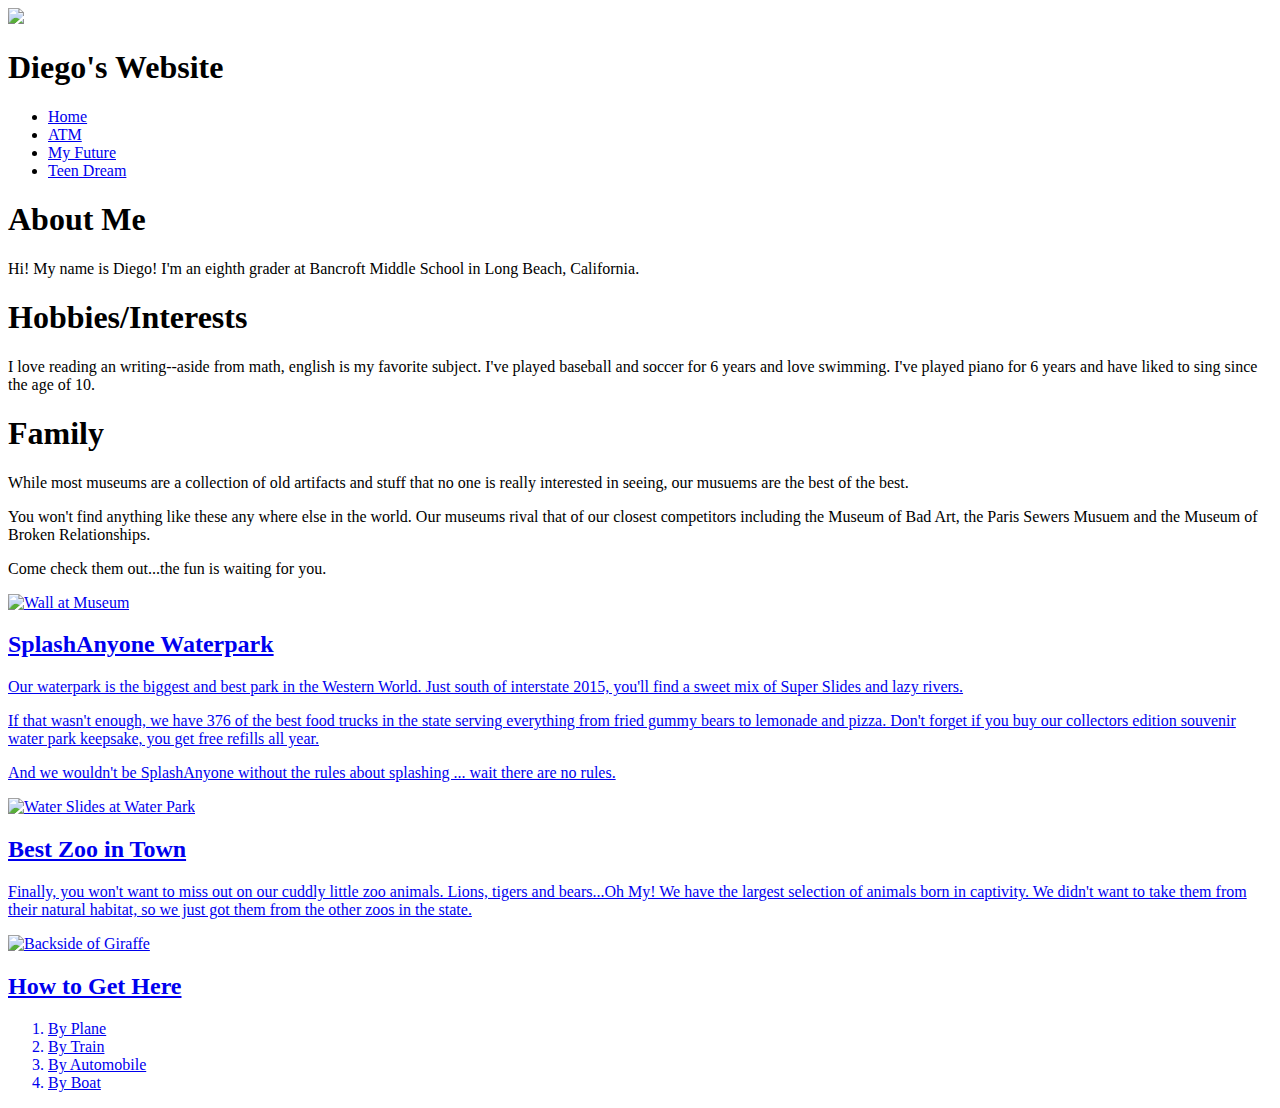
==== index.html @ d810f6b4 "Add files via upload" ====
<!doctype html> 
<html>
	<head>
		<title>Diego's Website</title>
		<link rel="stylesheet" type="text/css" href="myStyle.css">	
	</head>
	<body>
		<header>
			<img src="https://lh3.google.com/u/0/d/0B9gdNiZ6j026eEZrTGpXUlRtOTg=w1628-h850-iv1" width="200">
			<h1 id="title">Diego's Website</h1>
				<ul>
					<li><a href="index.html">Home</a></li>
					<li><a href="atm.html">ATM</a></li>
					<li><a href="future.html">My Future</a></li>
					<li><a href="LinkToBonus">Teen Dream</a></li>
				</ul>
		</header>
					
			
		<p><h1 id="web">About Me</h1></p>
		<p>Hi! My name is Diego! I'm an eighth grader at Bancroft Middle School in Long Beach, 
			California. 
		
		<h1>Hobbies/Interests</h1>
		<p>I love reading an writing--aside from math, english is my favorite subject. 
			I've played baseball and soccer for 6 years and love swimming. I've played piano
			for 6 years and have liked to sing since the age of 10. 
			
		<h1>Family</h1>
		<p>While most museums are a collection of old artifacts and stuff that no one is really interested in seeing, our musuems are the best of the best.</p>
		<p>You won't find anything like these any where else in the world. Our museums rival that of our closest competitors including the Museum of Bad Art, the Paris Sewers Musuem and the Museum of Broken Relationships.</p>
		<p>Come check them out...the fun is waiting for you.</p>
		
		<a href="http://lbma.org/"</a><img src="images/Museum.jpg" alt="Wall at Museum" width="400">
		
		<h2>SplashAnyone Waterpark</h2>
		<p>Our waterpark is the biggest and best park in the Western World. Just south of interstate 2015, you'll find a sweet mix of Super Slides and lazy rivers.</p>
		<p>If that wasn't enough, we have 376 of the best food trucks in the state serving everything from fried gummy bears to lemonade and pizza. Don't forget if you buy our collectors edition souvenir water park keepsake, you get free refills all year.</p>
		<p>And we wouldn't be SplashAnyone without the rules about splashing ... wait there are no rules.</p>
		
		<img src="images/WaterPark.jpg" alt="Water Slides at Water Park" width="400">
		
		<h2>Best Zoo in Town</h2>
		<p>Finally, you won't want to miss out on our cuddly little zoo animals. Lions, tigers and bears...Oh My! We have the largest selection of animals born in captivity. We didn't want to take them from their natural habitat, so we just got them from the other zoos in the state.</p>
		
		<img src="images/Zoo.jpg" alt="Backside of Giraffe" width="400">
		
		<h2>How to Get Here</h2>
			<ol>
				<li>By Plane</li>
				<li>By Train</li>
				<li>By Automobile</li>
				<li>By Boat</li>
			</ol>
	</body>

</html>
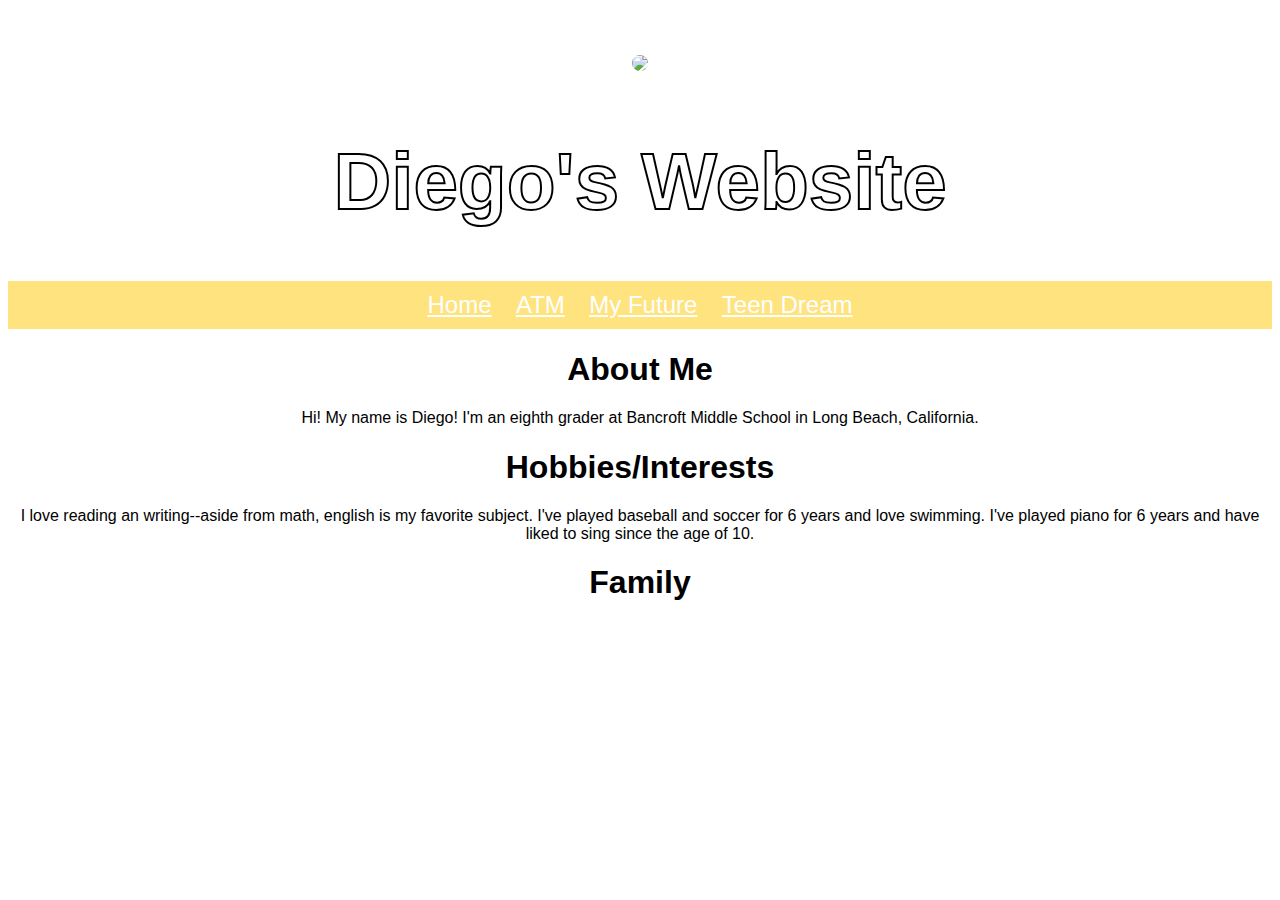
==== commit 573e0051: "Add files via upload" ====
--- a/index.html
+++ b/index.html
@@ -27,31 +27,7 @@
 			for 6 years and have liked to sing since the age of 10. 
 			
 		<h1>Family</h1>
-		<p>While most museums are a collection of old artifacts and stuff that no one is really interested in seeing, our musuems are the best of the best.</p>
-		<p>You won't find anything like these any where else in the world. Our museums rival that of our closest competitors including the Museum of Bad Art, the Paris Sewers Musuem and the Museum of Broken Relationships.</p>
-		<p>Come check them out...the fun is waiting for you.</p>
-		
-		<a href="http://lbma.org/"</a><img src="images/Museum.jpg" alt="Wall at Museum" width="400">
-		
-		<h2>SplashAnyone Waterpark</h2>
-		<p>Our waterpark is the biggest and best park in the Western World. Just south of interstate 2015, you'll find a sweet mix of Super Slides and lazy rivers.</p>
-		<p>If that wasn't enough, we have 376 of the best food trucks in the state serving everything from fried gummy bears to lemonade and pizza. Don't forget if you buy our collectors edition souvenir water park keepsake, you get free refills all year.</p>
-		<p>And we wouldn't be SplashAnyone without the rules about splashing ... wait there are no rules.</p>
-		
-		<img src="images/WaterPark.jpg" alt="Water Slides at Water Park" width="400">
-		
-		<h2>Best Zoo in Town</h2>
-		<p>Finally, you won't want to miss out on our cuddly little zoo animals. Lions, tigers and bears...Oh My! We have the largest selection of animals born in captivity. We didn't want to take them from their natural habitat, so we just got them from the other zoos in the state.</p>
-		
-		<img src="images/Zoo.jpg" alt="Backside of Giraffe" width="400">
-		
-		<h2>How to Get Here</h2>
-			<ol>
-				<li>By Plane</li>
-				<li>By Train</li>
-				<li>By Automobile</li>
-				<li>By Boat</li>
-			</ol>
+		<p></p>
 	</body>
 
 </html>--- a/myStyle.css
+++ b/myStyle.css
@@ -0,0 +1,38 @@
+header {
+      background: url('https://lh3.google.com/u/0/d/0B9gdNiZ6j026el9kckhJRWVtb0U=w1628-h850-iv1');
+      background-size: cover;
+      font-family: sans-serif;
+      color: white;
+}
+img {
+      margin: 40px 0px 0px 0px;
+      border: 7px solid white;
+      border-radius: 20px;
+}
+body{
+      text-align: center;
+      font-family: arial;
+}
+li {
+       padding: 5px;
+       display: block;
+}
+li {
+      display: inline;
+      padding: 0px 10px 0px 10px;
+}
+ul {
+      padding: 10px;
+      background: rgba(1000,200,0,0.5);
+}
+#title {
+      font-size: 500%;
+      -webkit-text-stroke-width: 2px;
+      -webkit-text-stroke-color: black;
+ 
+}
+a {
+      color: white;
+      font-size: 150%;
+      font-family: arial;
+}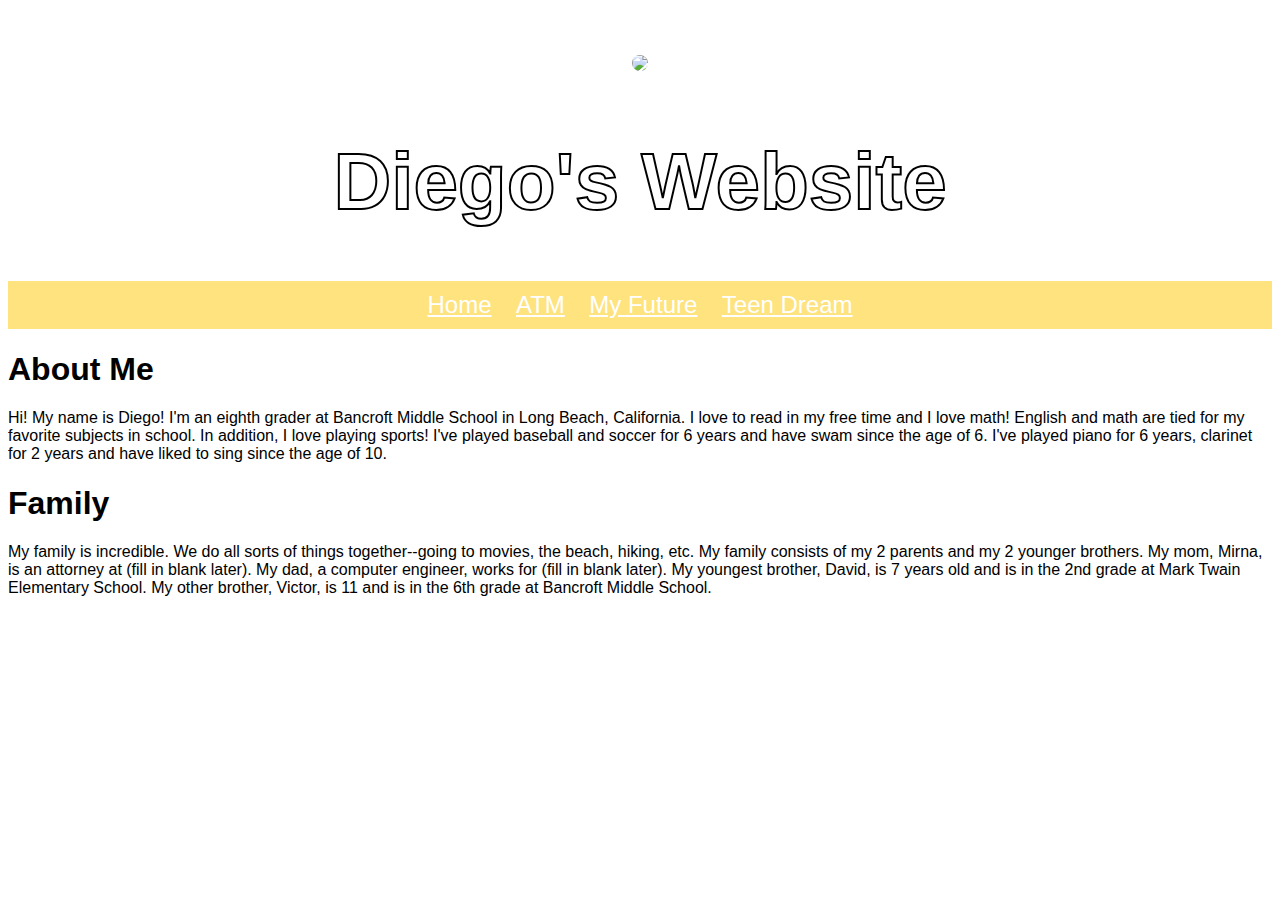
==== commit 8361eb7c: "Add files via upload" ====
--- a/index.html
+++ b/index.html
@@ -12,22 +12,27 @@
 					<li><a href="index.html">Home</a></li>
 					<li><a href="atm.html">ATM</a></li>
 					<li><a href="future.html">My Future</a></li>
-					<li><a href="LinkToBonus">Teen Dream</a></li>
+					<li><a href="teendream.html">Teen Dream</a></li>
 				</ul>
 		</header>
 					
 			
 		<p><h1 id="web">About Me</h1></p>
 		<p>Hi! My name is Diego! I'm an eighth grader at Bancroft Middle School in Long Beach, 
-			California. 
-		
-		<h1>Hobbies/Interests</h1>
-		<p>I love reading an writing--aside from math, english is my favorite subject. 
-			I've played baseball and soccer for 6 years and love swimming. I've played piano
-			for 6 years and have liked to sing since the age of 10. 
+			California. I love to read in my free time and I love math! English and
+			math are tied for my favorite subjects in school. In addition, I love playing
+			sports! I've played baseball and soccer for 6 years and have swam since the age of 6. 
+			I've played piano for 6 years, clarinet for 2 years and have liked to sing since the 
+			age of 10. 
 			
 		<h1>Family</h1>
-		<p></p>
+		<p>My family is incredible. We do all sorts of things together--going to movies, the beach, 
+			hiking, etc. My family consists of my 2 parents and my 2 younger brothers. My mom, Mirna, 
+			is an attorney at (fill in blank later). My dad, a computer engineer, works for (fill in blank 
+			later). My youngest brother, David, is 7 years old and is in the 2nd grade at 
+			Mark Twain Elementary School. My other brother, Victor, is 11 and is in the 6th grade at 
+			Bancroft Middle School. 
+			</p>
 	</body>
 
 </html>--- a/myStyle.css
+++ b/myStyle.css
@@ -1,6 +1,7 @@
 header {
       background: url('https://lh3.google.com/u/0/d/0B9gdNiZ6j026el9kckhJRWVtb0U=w1628-h850-iv1');
       background-size: cover;
+      text-align: center;
       font-family: sans-serif;
       color: white;
 }
@@ -10,7 +11,7 @@
       border-radius: 20px;
 }
 body{
-      text-align: center;
+      text-align: left;
       font-family: arial;
 }
 li {
@@ -29,10 +30,9 @@
       font-size: 500%;
       -webkit-text-stroke-width: 2px;
       -webkit-text-stroke-color: black;
- 
 }
 a {
       color: white;
       font-size: 150%;
       font-family: arial;
-}+}
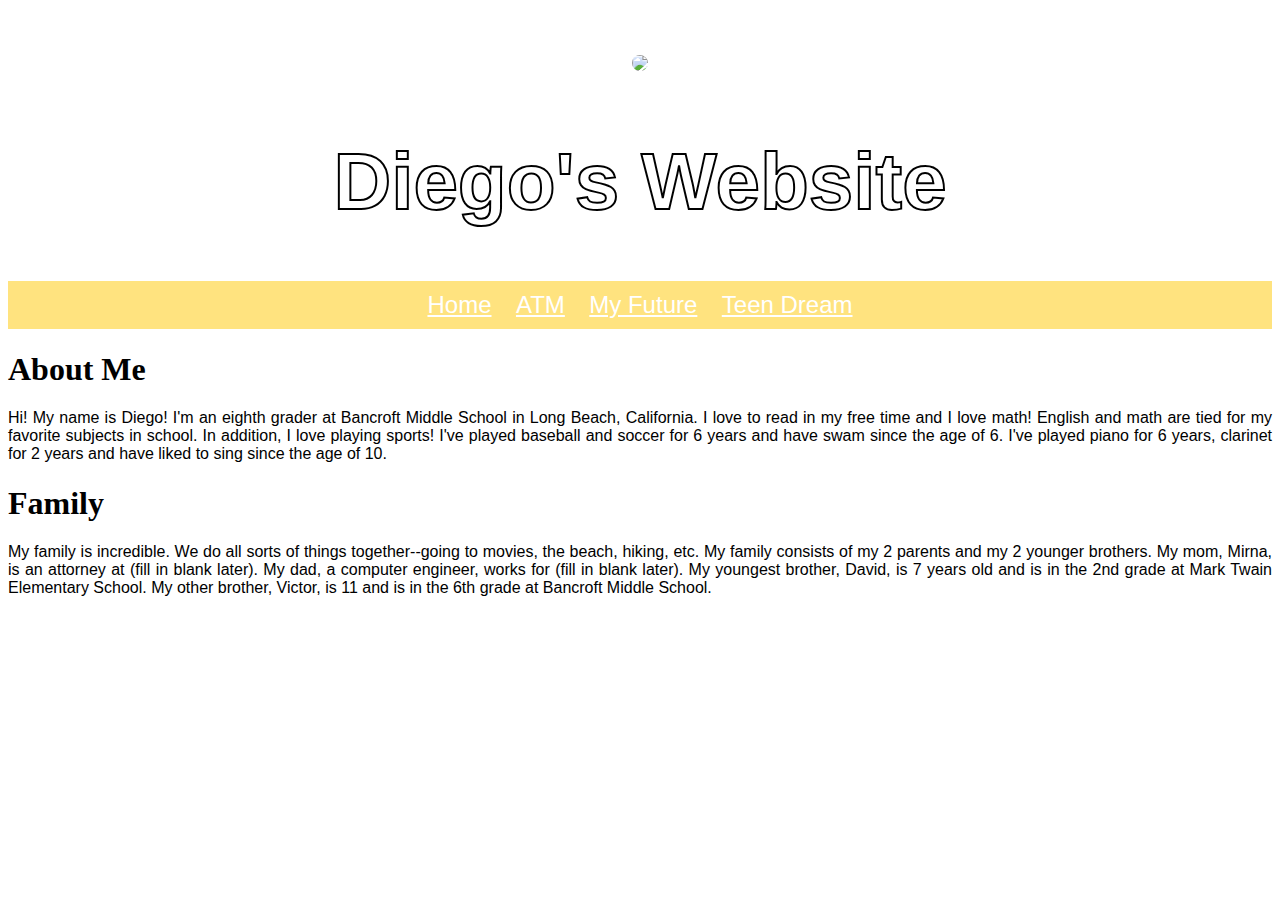
==== commit 5b57be4f: "Add files via upload" ====
--- a/index.html
+++ b/index.html
@@ -17,22 +17,23 @@
 		</header>
 					
 			
-		<p><h1 id="web">About Me</h1></p>
+		<p><h1 id="sub">About Me</h1></p>
 		<p>Hi! My name is Diego! I'm an eighth grader at Bancroft Middle School in Long Beach, 
-			California. I love to read in my free time and I love math! English and
-			math are tied for my favorite subjects in school. In addition, I love playing
-			sports! I've played baseball and soccer for 6 years and have swam since the age of 6. 
+			California. I love to read in my free time and I love math!
+			English and math are tied for my favorite subjects in school. In addition, I love playing
+			sports! I've played baseball and soccer for 6 years and have swam since the age of 6.
 			I've played piano for 6 years, clarinet for 2 years and have liked to sing since the 
-			age of 10. 
+			age of 10.</p>
 			
-		<h1>Family</h1>
+		<h1 id="sub">Family</h1>
 		<p>My family is incredible. We do all sorts of things together--going to movies, the beach, 
 			hiking, etc. My family consists of my 2 parents and my 2 younger brothers. My mom, Mirna, 
 			is an attorney at (fill in blank later). My dad, a computer engineer, works for (fill in blank 
 			later). My youngest brother, David, is 7 years old and is in the 2nd grade at 
 			Mark Twain Elementary School. My other brother, Victor, is 11 and is in the 6th grade at 
-			Bancroft Middle School. 
-			</p>
+			Bancroft Middle School. </p>
+	
 	</body>
+	
 
 </html>--- a/myStyle.css
+++ b/myStyle.css
@@ -10,9 +10,17 @@
       border: 7px solid white;
       border-radius: 20px;
 }
+#center {
+      text-align: center;
+}
+
+#sub {
+      font-family: baskerville;
+}
 body{
       text-align: left;
       font-family: arial;
+      text-align: justify;
 }
 li {
        padding: 5px;
@@ -36,3 +44,9 @@
       font-size: 150%;
       font-family: arial;
 }
+table {
+      border: 1px solid black;  
+}
+tr:nth-child(even) {
+    background-color: #dddddd;
+}
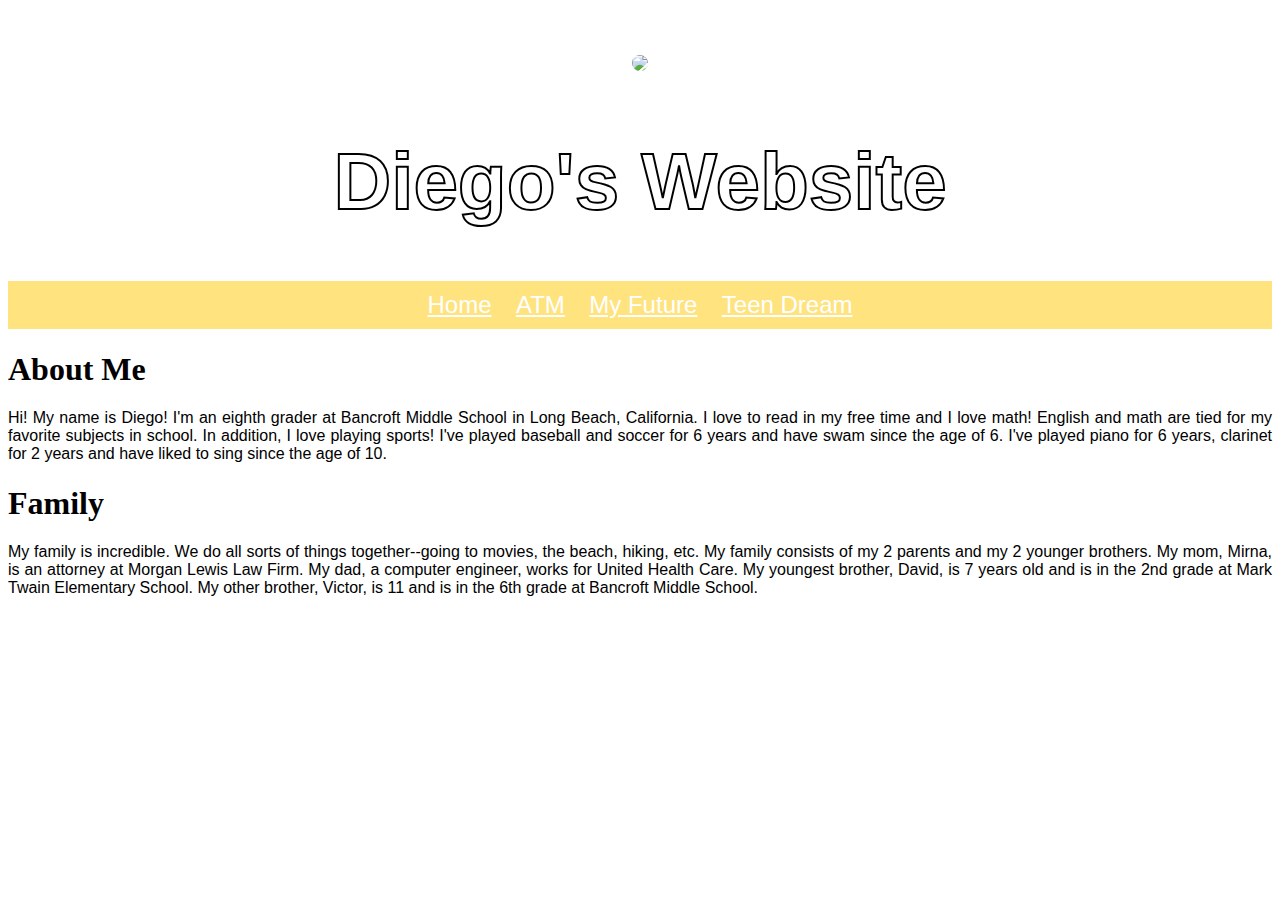
==== commit e6360dbb: "Add files via upload" ====
--- a/index.html
+++ b/index.html
@@ -28,8 +28,8 @@
 		<h1 id="sub">Family</h1>
 		<p>My family is incredible. We do all sorts of things together--going to movies, the beach, 
 			hiking, etc. My family consists of my 2 parents and my 2 younger brothers. My mom, Mirna, 
-			is an attorney at (fill in blank later). My dad, a computer engineer, works for (fill in blank 
-			later). My youngest brother, David, is 7 years old and is in the 2nd grade at 
+			is an attorney at Morgan Lewis Law Firm. My dad, a computer engineer, works for United Health 
+			Care. My youngest brother, David, is 7 years old and is in the 2nd grade at 
 			Mark Twain Elementary School. My other brother, Victor, is 11 and is in the 6th grade at 
 			Bancroft Middle School. </p>
 	
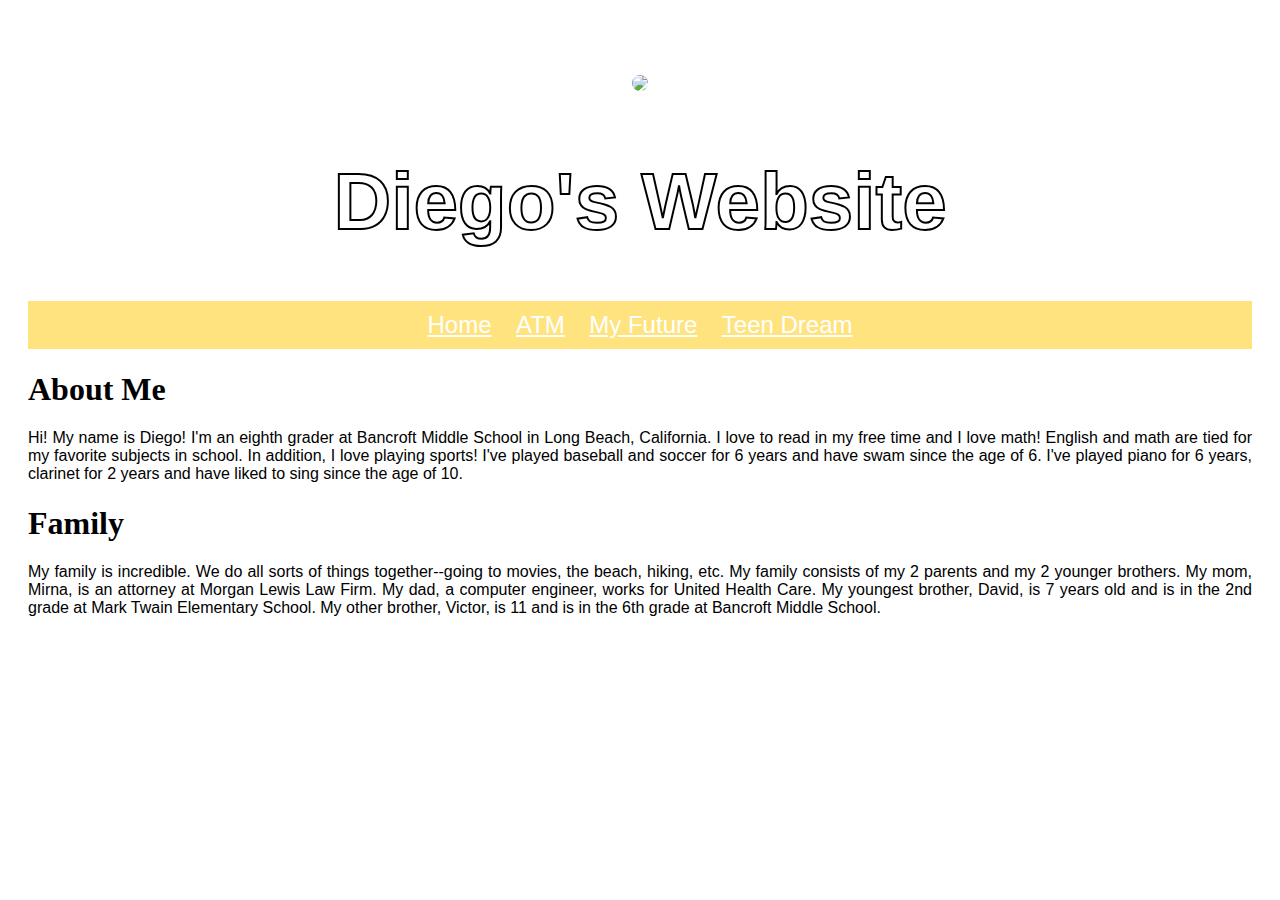
==== commit cc650ba9: "Add files via upload" ====
--- a/index.html
+++ b/index.html
@@ -16,15 +16,16 @@
 				</ul>
 		</header>
 					
-			
-		<p><h1 id="sub">About Me</h1></p>
+		
+		<h1 id="sub">About Me</h1>
 		<p>Hi! My name is Diego! I'm an eighth grader at Bancroft Middle School in Long Beach, 
 			California. I love to read in my free time and I love math!
 			English and math are tied for my favorite subjects in school. In addition, I love playing
 			sports! I've played baseball and soccer for 6 years and have swam since the age of 6.
 			I've played piano for 6 years, clarinet for 2 years and have liked to sing since the 
 			age of 10.</p>
-			
+		
+		
 		<h1 id="sub">Family</h1>
 		<p>My family is incredible. We do all sorts of things together--going to movies, the beach, 
 			hiking, etc. My family consists of my 2 parents and my 2 younger brothers. My mom, Mirna, 
@@ -32,7 +33,7 @@
 			Care. My youngest brother, David, is 7 years old and is in the 2nd grade at 
 			Mark Twain Elementary School. My other brother, Victor, is 11 and is in the 6th grade at 
 			Bancroft Middle School. </p>
-	
+		
 	</body>
 	
 
--- a/myStyle.css
+++ b/myStyle.css
@@ -21,6 +21,7 @@
       text-align: left;
       font-family: arial;
       text-align: justify;
+      border: 20px solid white;
 }
 li {
        padding: 5px;
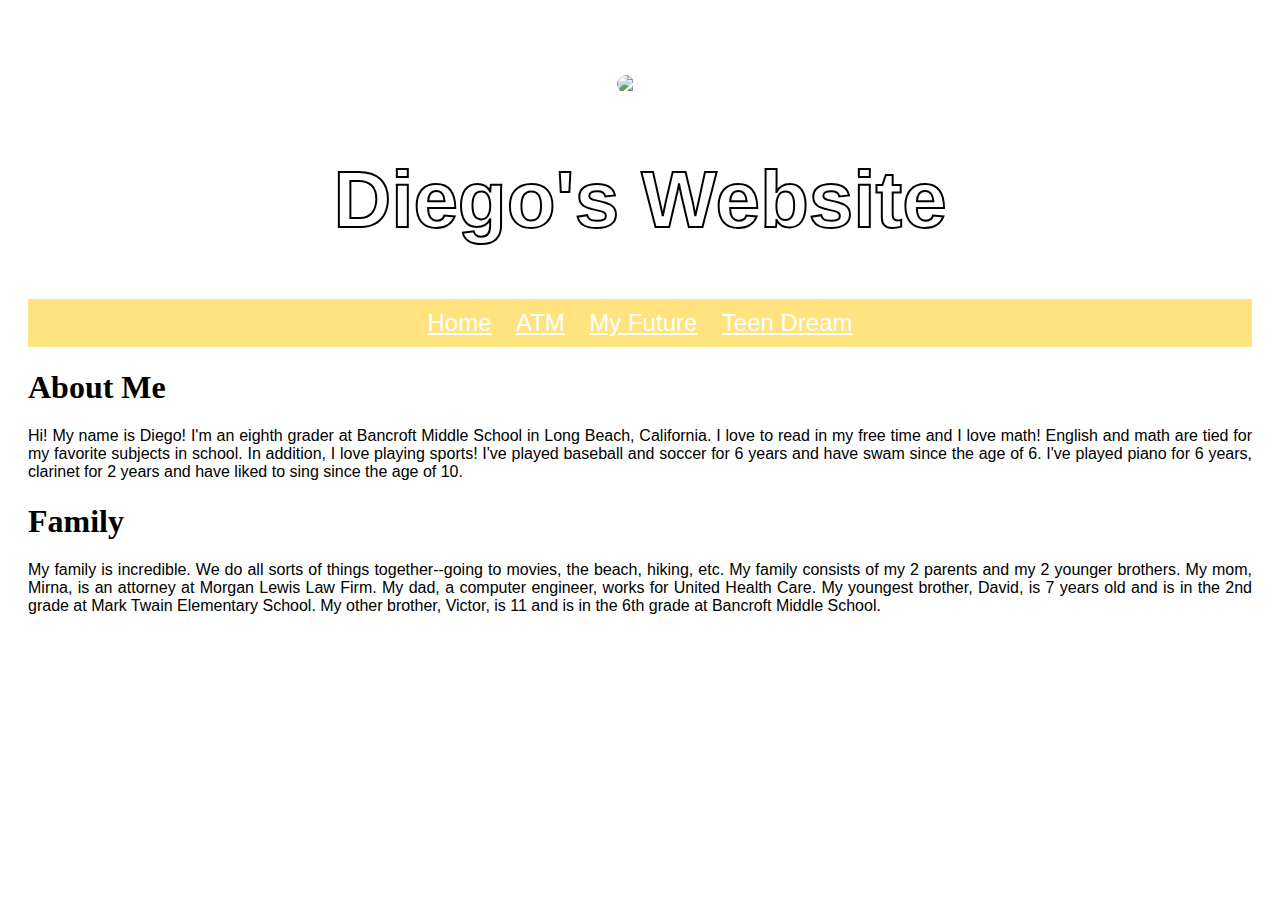
==== commit 2602ec59: "Add files via upload" ====
--- a/index.html
+++ b/index.html
@@ -6,7 +6,7 @@
 	</head>
 	<body>
 		<header>
-			<img src="https://lh3.google.com/u/0/d/0B9gdNiZ6j026eEZrTGpXUlRtOTg=w1628-h850-iv1" width="200">
+			<img src="https://lh3.google.com/u/0/d/0B9gdNiZ6j026eEZrTGpXUlRtOTg=w1628-h850-iv1" width="200" alt="Lion">
 			<h1 id="title">Diego's Website</h1>
 				<ul>
 					<li><a href="index.html">Home</a></li>
